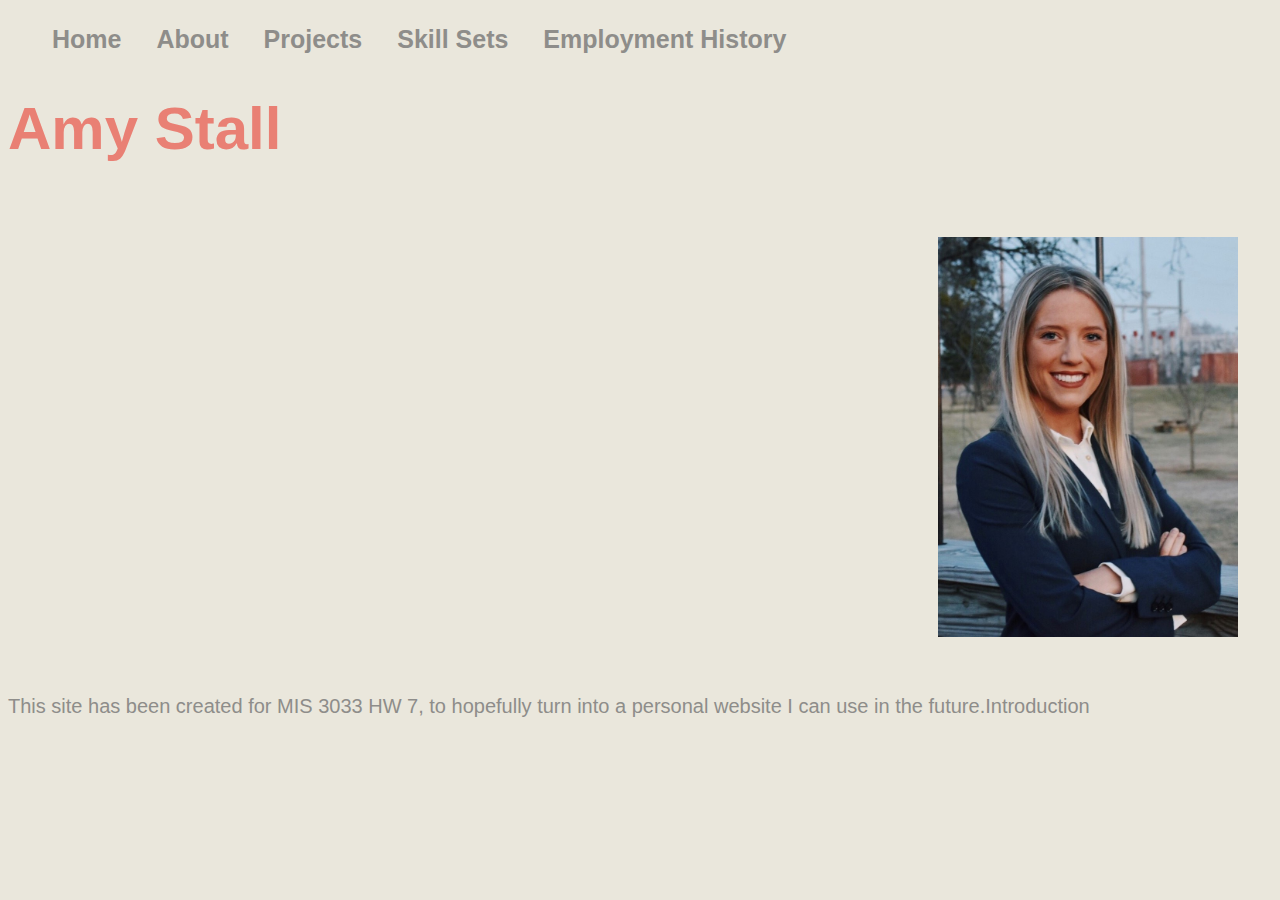
==== index.html @ f58e3aaa "home- image placement" ====
<!doctype html>
<html lang="en">
<head>
    <title>Amy Stall</title>
    <link rel="stylesheet" href="index.css" />
</head>
<body>
    <nav>
        <ul>
            <li>
                <a href="/">Home</a>
            </li>
            <li>
                <a href="/about">About</a>
            </li>
            <li>
                <a href="/projects">Projects</a>
            </li>
            <li>
                <a href="/skillsets">Skill Sets</a>
            </li>
            <li>
                <a href="/employmenthistory">Employment History</a>
            </li>

        </ul>
    </nav>
    <div id="name">
        <h1>Amy Stall</h1>
    </div>
    <div id="headshot">
        <img src="AmyStallHeadshot.jpg" width="300" height="400" />
    </div>
    <div id="purpose">
        <p>This site has been created for MIS 3033 HW 7, to hopefully turn into a personal website I can use in the future.</p>
    </div>
    <div id="intro">
        <p>Introduction</p>
    </div>
</body>
</html>
---- index.css ----
body {
    background-color: #EAE7DC;
    font-family: 'Gill Sans', 'Gill Sans MT', Calibri, 'Trebuchet MS', sans-serif;
}
nav{
    display:block;
}
ul{
    font-size: 25px;
    font-family:'Gill Sans', 'Gill Sans MT', Calibri, 'Trebuchet MS', sans-serif;
    list-style:none;
    font-weight: bold;
}
li{
    display:inline;
    margin-right: 20px;
    padding: 4px;
}
a{
    text-decoration:none;
    color: #8E8D8A;
}
a:hover{
    color:#E98074;
}
#name{
    font-size:30px;
    color:#E98074;
    font-family:'Gill Sans', 'Gill Sans MT', Calibri, 'Trebuchet MS', sans-serif;
}
#purpose {
    font-size: 20px;
    color: #8E8D8A;
    font-family: 'Gill Sans', 'Gill Sans MT', Calibri, 'Trebuchet MS', sans-serif;
    float: left;
}
#headshot{
    padding:4px;
    float:right;
    margin:30px;
}
#intro {
    font-size: 20px;
    color: #8E8D8A;
    font-family: 'Gill Sans', 'Gill Sans MT', Calibri, 'Trebuchet MS', sans-serif;
    float: left;
}
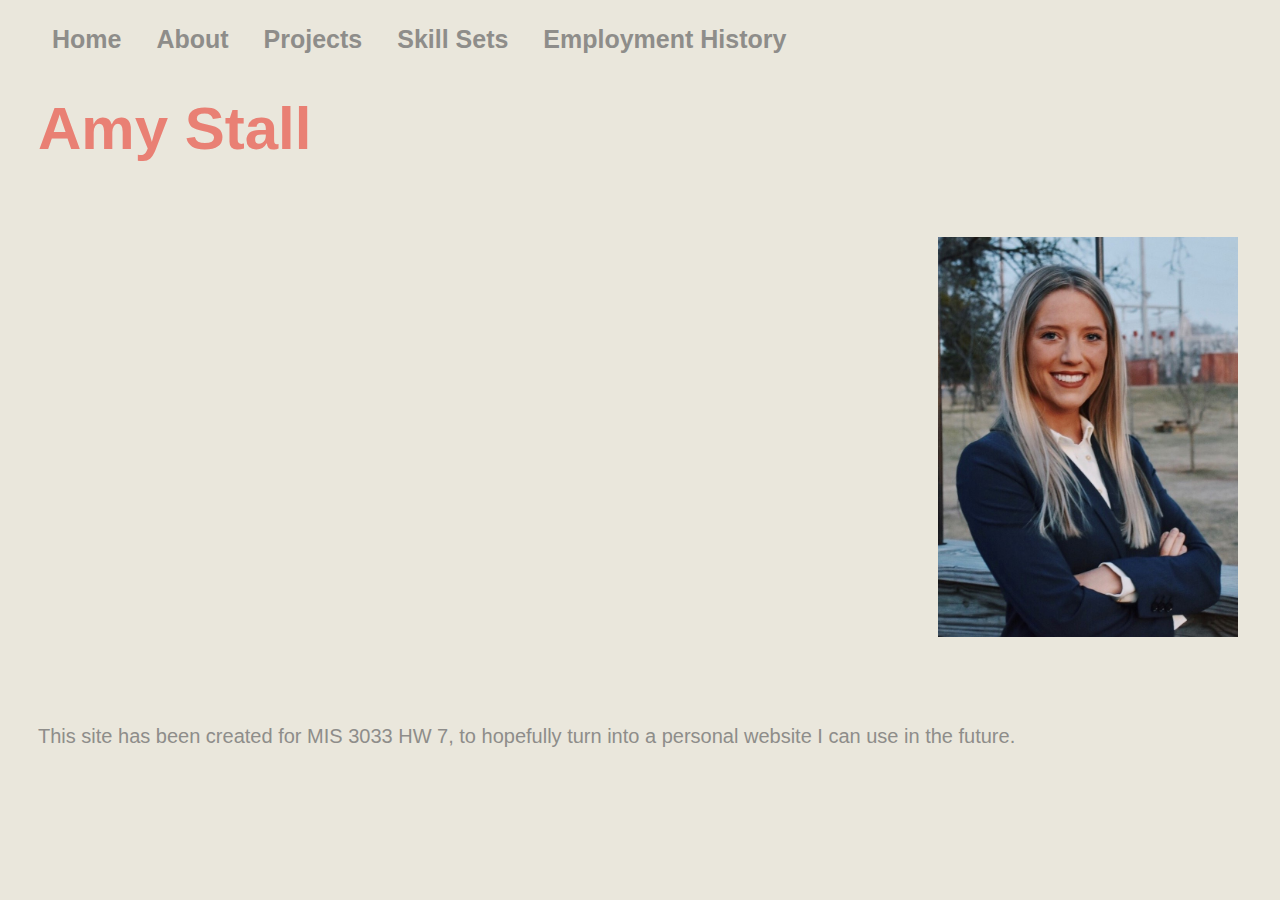
==== commit 42c53a86: "delete intro" ====
--- a/index.html
+++ b/index.html
@@ -34,8 +34,5 @@
     <div id="purpose">
         <p>This site has been created for MIS 3033 HW 7, to hopefully turn into a personal website I can use in the future.</p>
     </div>
-    <div id="intro">
-        <p>Introduction</p>
-    </div>
 </body>
 </html>
--- a/index.css
+++ b/index.css
@@ -24,6 +24,7 @@
     color:#E98074;
 }
 #name{
+    margin:30px;
     font-size:30px;
     color:#E98074;
     font-family:'Gill Sans', 'Gill Sans MT', Calibri, 'Trebuchet MS', sans-serif;
@@ -33,15 +34,10 @@
     color: #8E8D8A;
     font-family: 'Gill Sans', 'Gill Sans MT', Calibri, 'Trebuchet MS', sans-serif;
     float: left;
+    margin:30px;
 }
 #headshot{
     padding:4px;
     float:right;
     margin:30px;
-}
-#intro {
-    font-size: 20px;
-    color: #8E8D8A;
-    font-family: 'Gill Sans', 'Gill Sans MT', Calibri, 'Trebuchet MS', sans-serif;
-    float: left;
 }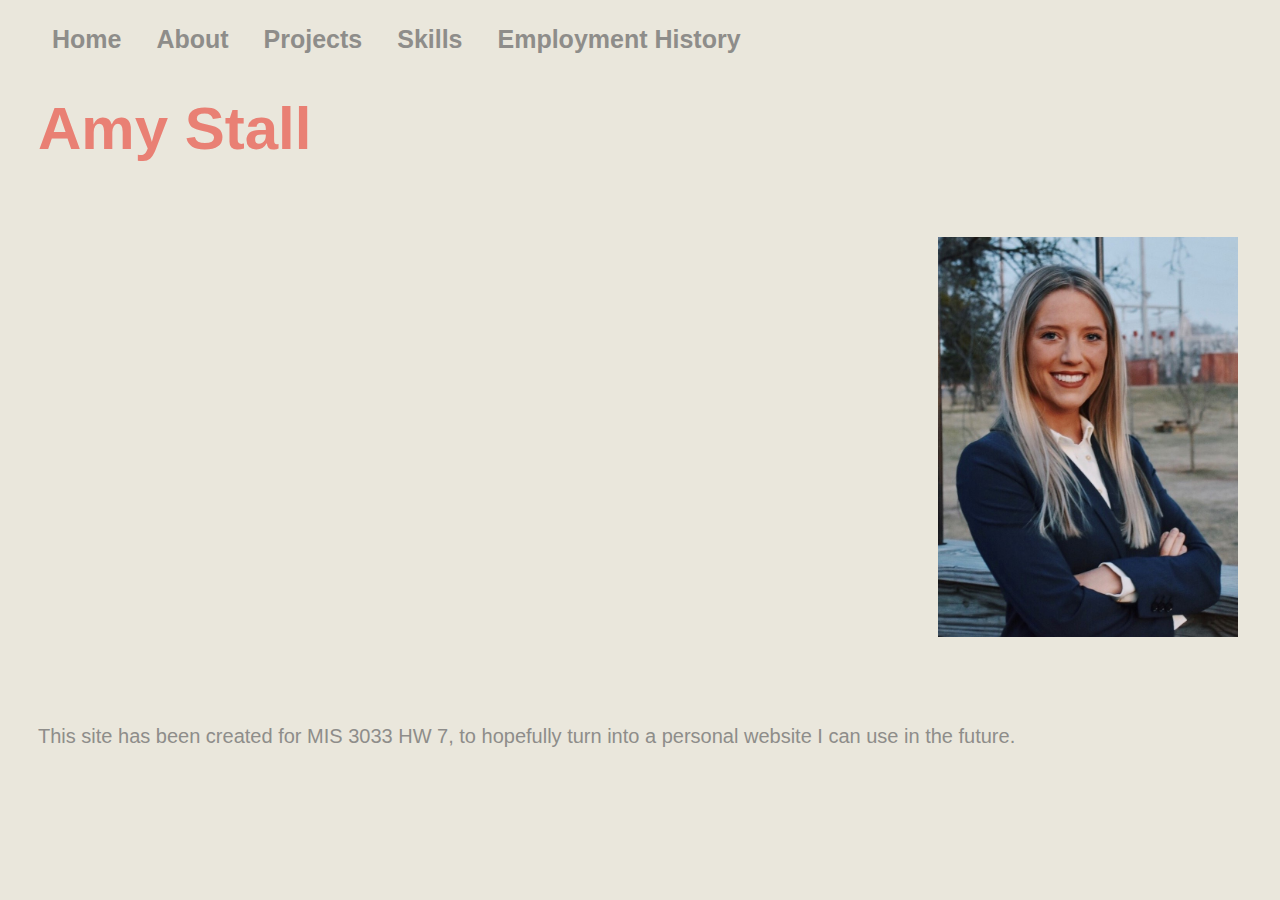
==== commit fa95138c: "skill sets to skills" ====
--- a/index.html
+++ b/index.html
@@ -17,7 +17,7 @@
                 <a href="/projects">Projects</a>
             </li>
             <li>
-                <a href="/skillsets">Skill Sets</a>
+                <a href="/skillsets">Skills</a>
             </li>
             <li>
                 <a href="/employmenthistory">Employment History</a>
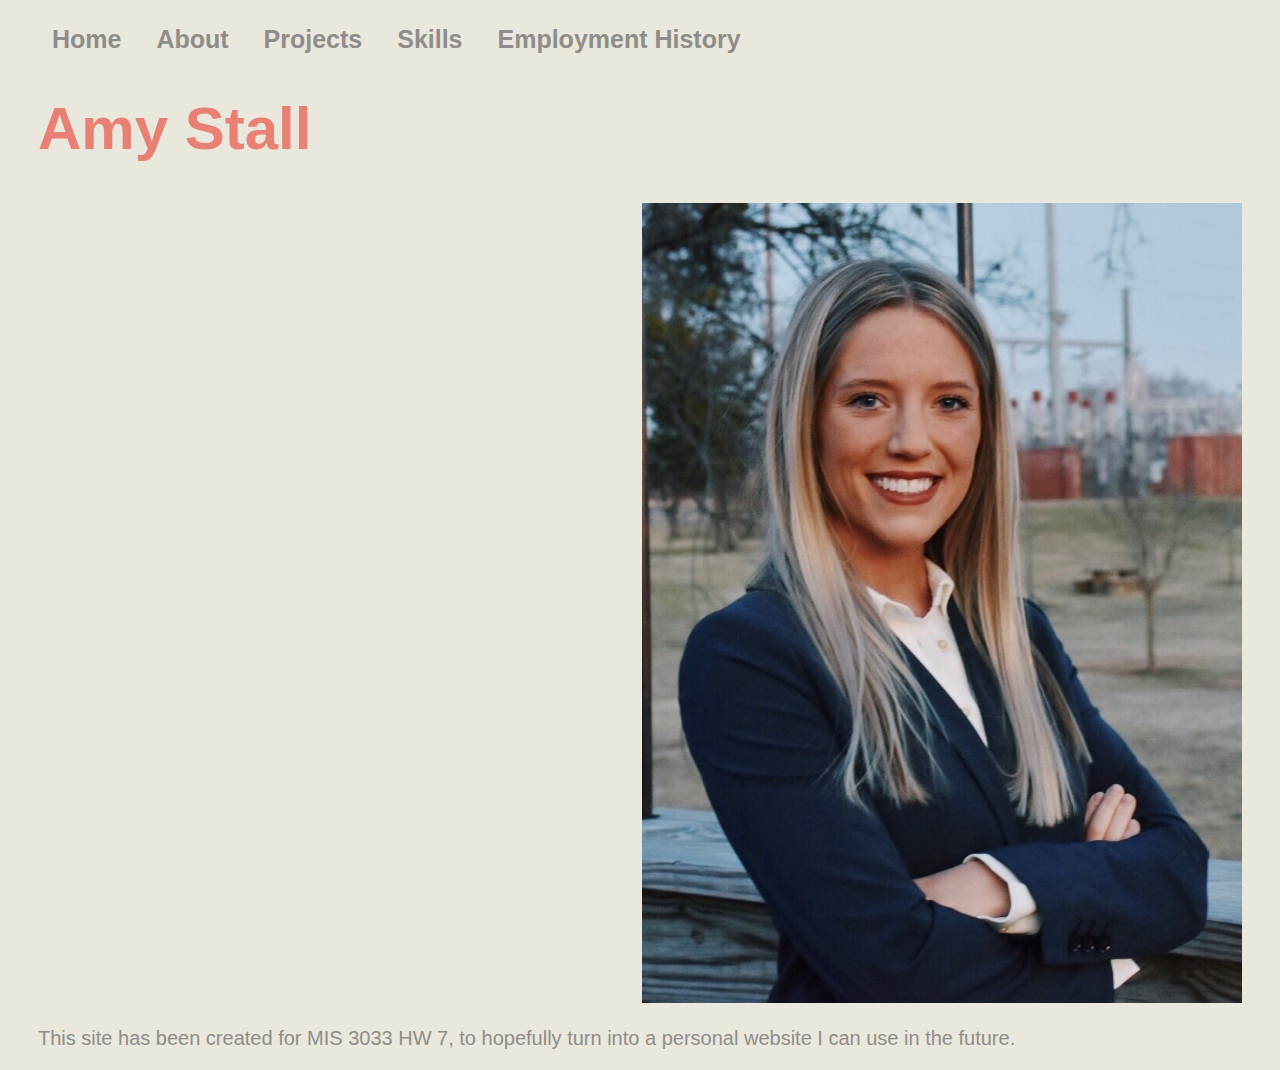
==== commit 71898baf: "enlarge picture" ====
--- a/index.html
+++ b/index.html
@@ -29,7 +29,7 @@
         <h1>Amy Stall</h1>
     </div>
     <div id="headshot">
-        <img src="AmyStallHeadshot.jpg" width="300" height="400" />
+        <img src="AmyStallHeadshot.jpg" width="600" height="800" />
     </div>
     <div id="purpose">
         <p>This site has been created for MIS 3033 HW 7, to hopefully turn into a personal website I can use in the future.</p>
--- a/index.css
+++ b/index.css
@@ -24,7 +24,7 @@
     color:#E98074;
 }
 #name{
-    margin:30px;
+    margin-left:30px;
     font-size:30px;
     color:#E98074;
     font-family:'Gill Sans', 'Gill Sans MT', Calibri, 'Trebuchet MS', sans-serif;
@@ -34,10 +34,9 @@
     color: #8E8D8A;
     font-family: 'Gill Sans', 'Gill Sans MT', Calibri, 'Trebuchet MS', sans-serif;
     float: left;
-    margin:30px;
+    margin-left:30px;
 }
 #headshot{
-    padding:4px;
     float:right;
-    margin:30px;
+    margin-right:30px;
 }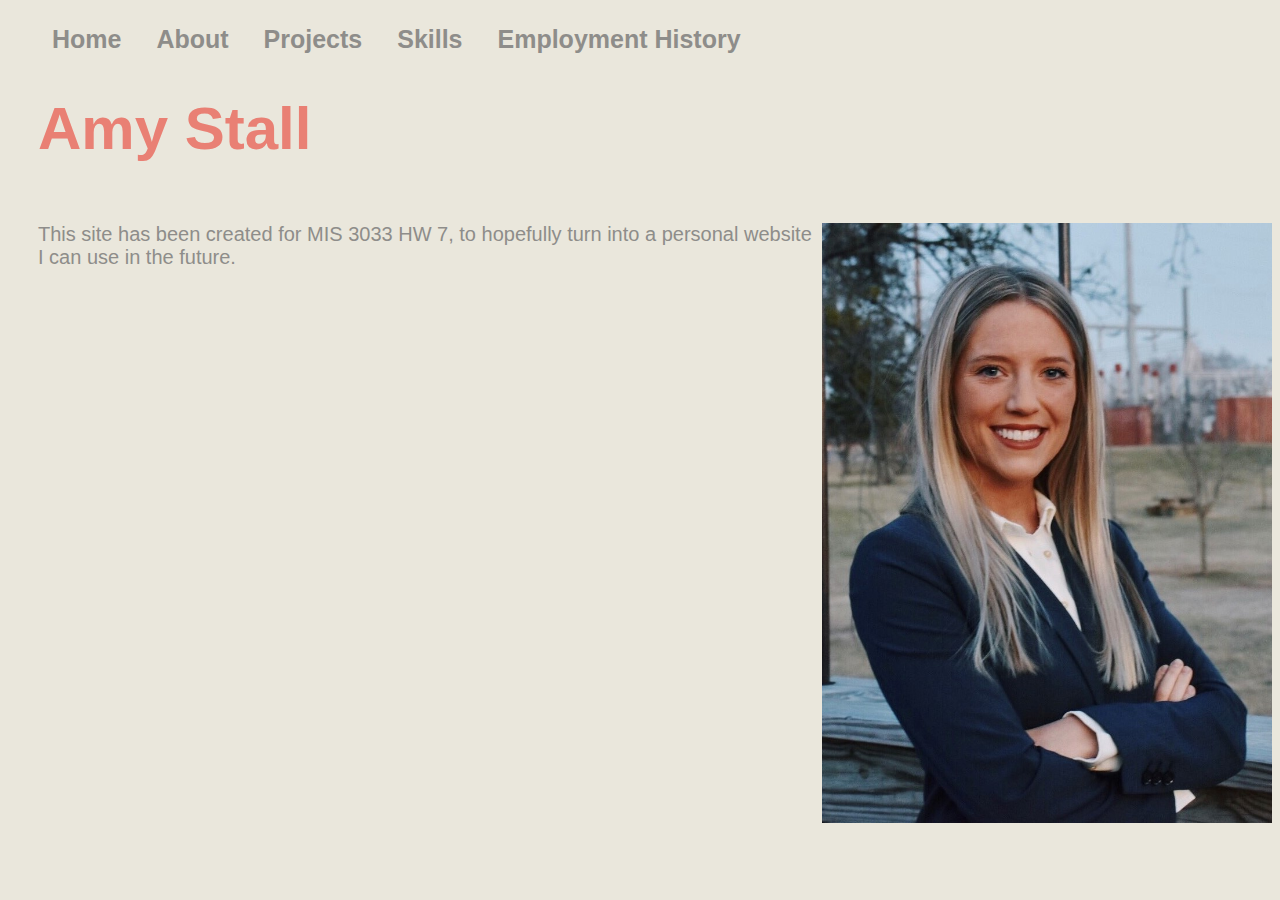
==== commit 67661243: "picture/purpose layout change" ====
--- a/index.html
+++ b/index.html
@@ -28,11 +28,11 @@
     <div id="name">
         <h1>Amy Stall</h1>
     </div>
-    <div id="headshot">
-        <img src="AmyStallHeadshot.jpg" width="600" height="800" />
-    </div>
     <div id="purpose">
-        <p>This site has been created for MIS 3033 HW 7, to hopefully turn into a personal website I can use in the future.</p>
+        <p>
+            <img src="AmyStallHeadshot.jpg" width="450" height="600" style="float:right" />
+            This site has been created for MIS 3033 HW 7, to hopefully turn into a personal website I can use in the future.
+        </p>
     </div>
 </body>
 </html>
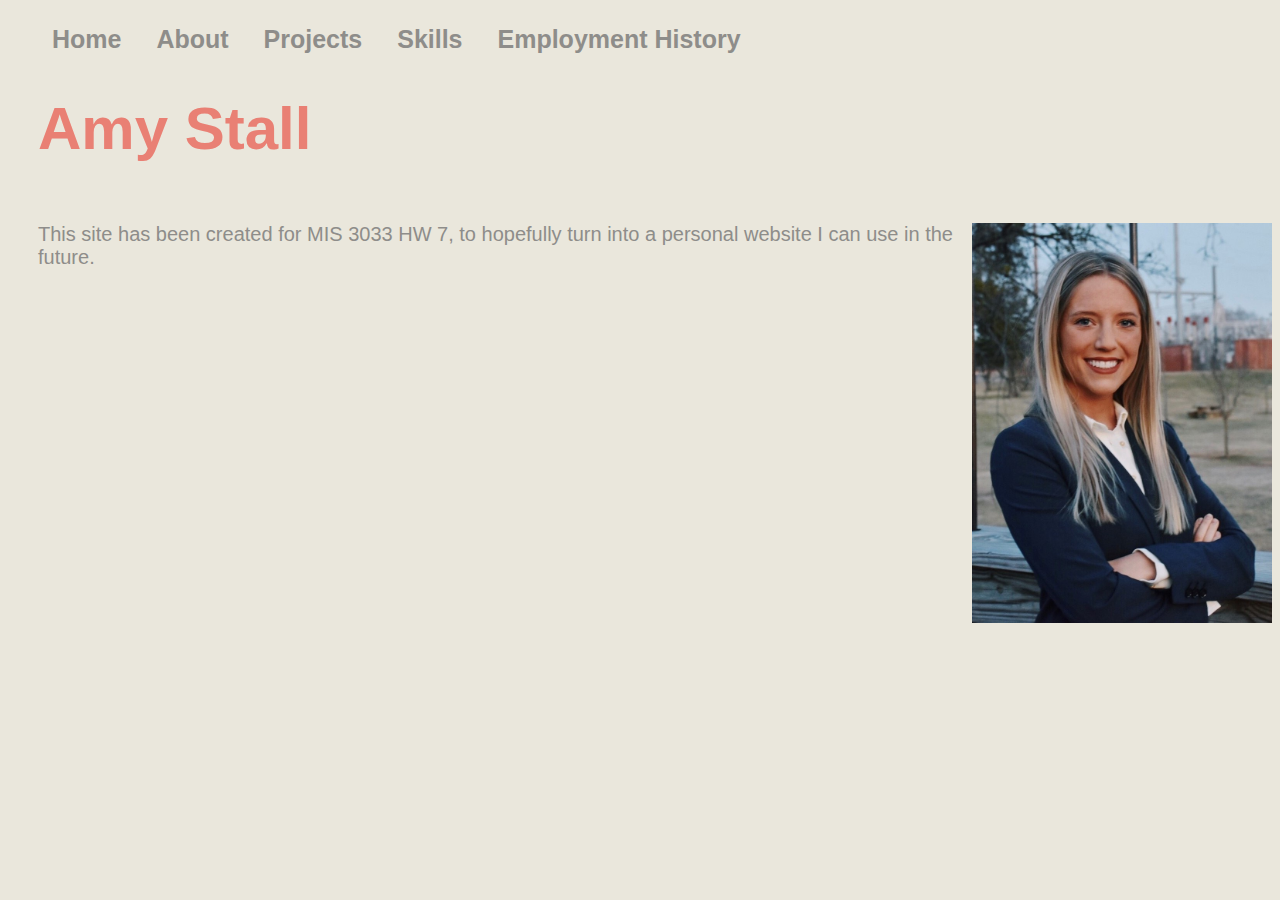
==== commit e8a4c7db: "add space between pic and p" ====
--- a/index.html
+++ b/index.html
@@ -30,8 +30,8 @@
     </div>
     <div id="purpose">
         <p>
-            <img src="AmyStallHeadshot.jpg" width="450" height="600" style="float:right" />
-            This site has been created for MIS 3033 HW 7, to hopefully turn into a personal website I can use in the future.
+            <img src="AmyStallHeadshot.jpg" width="300" height="400" style="float:right" />
+            This site has been created for MIS 3033 HW 7, to hopefully turn into a personal website I can use in the future.            
         </p>
     </div>
 </body>
--- a/index.css
+++ b/index.css
@@ -35,8 +35,4 @@
     font-family: 'Gill Sans', 'Gill Sans MT', Calibri, 'Trebuchet MS', sans-serif;
     float: left;
     margin-left:30px;
-}
-#headshot{
-    float:right;
-    margin-right:30px;
 }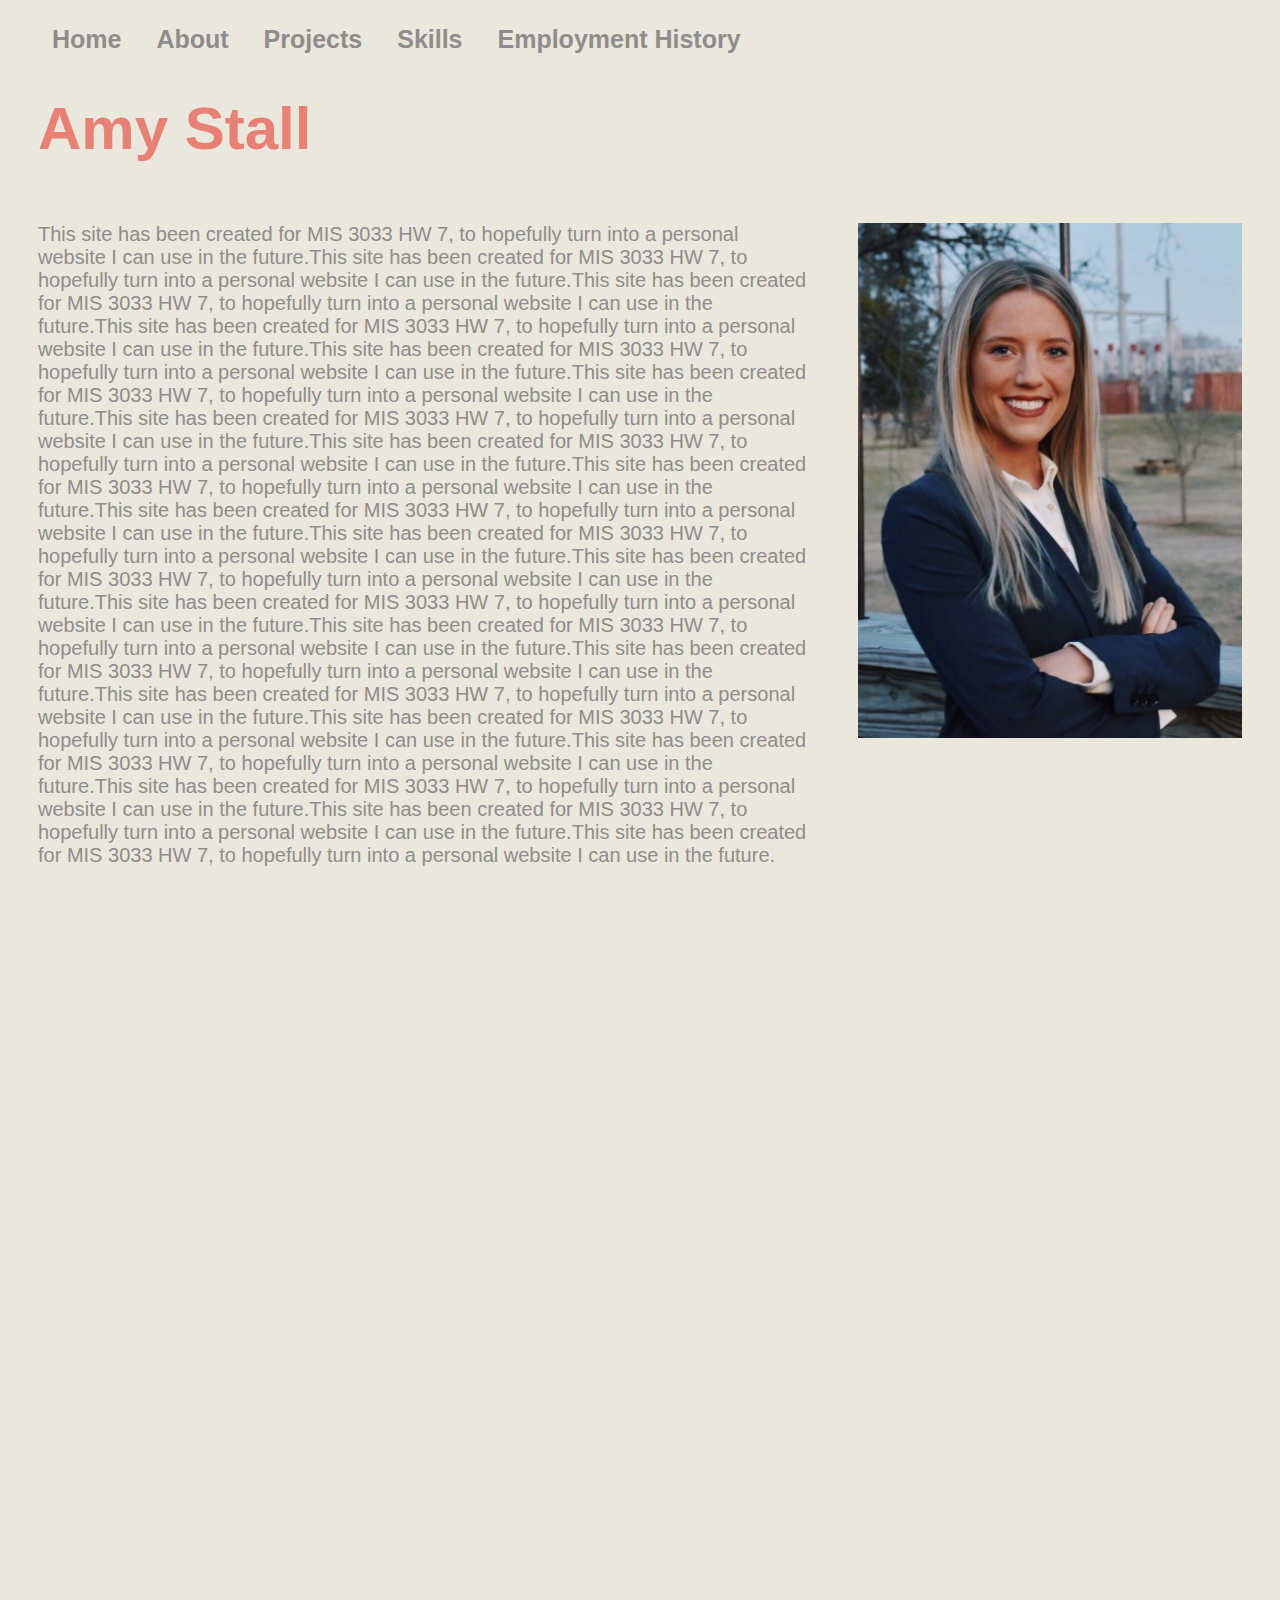
==== commit 999913e8: "index layout" ====
--- a/index.html
+++ b/index.html
@@ -30,8 +30,8 @@
     </div>
     <div id="purpose">
         <p>
-            <img src="AmyStallHeadshot.jpg" width="300" height="400" style="float:right" />
-            This site has been created for MIS 3033 HW 7, to hopefully turn into a personal website I can use in the future.            
+            <img src="AmyStallHeadshot.jpg" style="float:right;margin-left:50px; margin-bottom:900px;margin-right:30px;width:30vw" />
+            This site has been created for MIS 3033 HW 7, to hopefully turn into a personal website I can use in the future.This site has been created for MIS 3033 HW 7, to hopefully turn into a personal website I can use in the future.This site has been created for MIS 3033 HW 7, to hopefully turn into a personal website I can use in the future.This site has been created for MIS 3033 HW 7, to hopefully turn into a personal website I can use in the future.This site has been created for MIS 3033 HW 7, to hopefully turn into a personal website I can use in the future.This site has been created for MIS 3033 HW 7, to hopefully turn into a personal website I can use in the future.This site has been created for MIS 3033 HW 7, to hopefully turn into a personal website I can use in the future.This site has been created for MIS 3033 HW 7, to hopefully turn into a personal website I can use in the future.This site has been created for MIS 3033 HW 7, to hopefully turn into a personal website I can use in the future.This site has been created for MIS 3033 HW 7, to hopefully turn into a personal website I can use in the future.This site has been created for MIS 3033 HW 7, to hopefully turn into a personal website I can use in the future.This site has been created for MIS 3033 HW 7, to hopefully turn into a personal website I can use in the future.This site has been created for MIS 3033 HW 7, to hopefully turn into a personal website I can use in the future.This site has been created for MIS 3033 HW 7, to hopefully turn into a personal website I can use in the future.This site has been created for MIS 3033 HW 7, to hopefully turn into a personal website I can use in the future.This site has been created for MIS 3033 HW 7, to hopefully turn into a personal website I can use in the future.This site has been created for MIS 3033 HW 7, to hopefully turn into a personal website I can use in the future.This site has been created for MIS 3033 HW 7, to hopefully turn into a personal website I can use in the future.This site has been created for MIS 3033 HW 7, to hopefully turn into a personal website I can use in the future.This site has been created for MIS 3033 HW 7, to hopefully turn into a personal website I can use in the future.This site has been created for MIS 3033 HW 7, to hopefully turn into a personal website I can use in the future.
         </p>
     </div>
 </body>
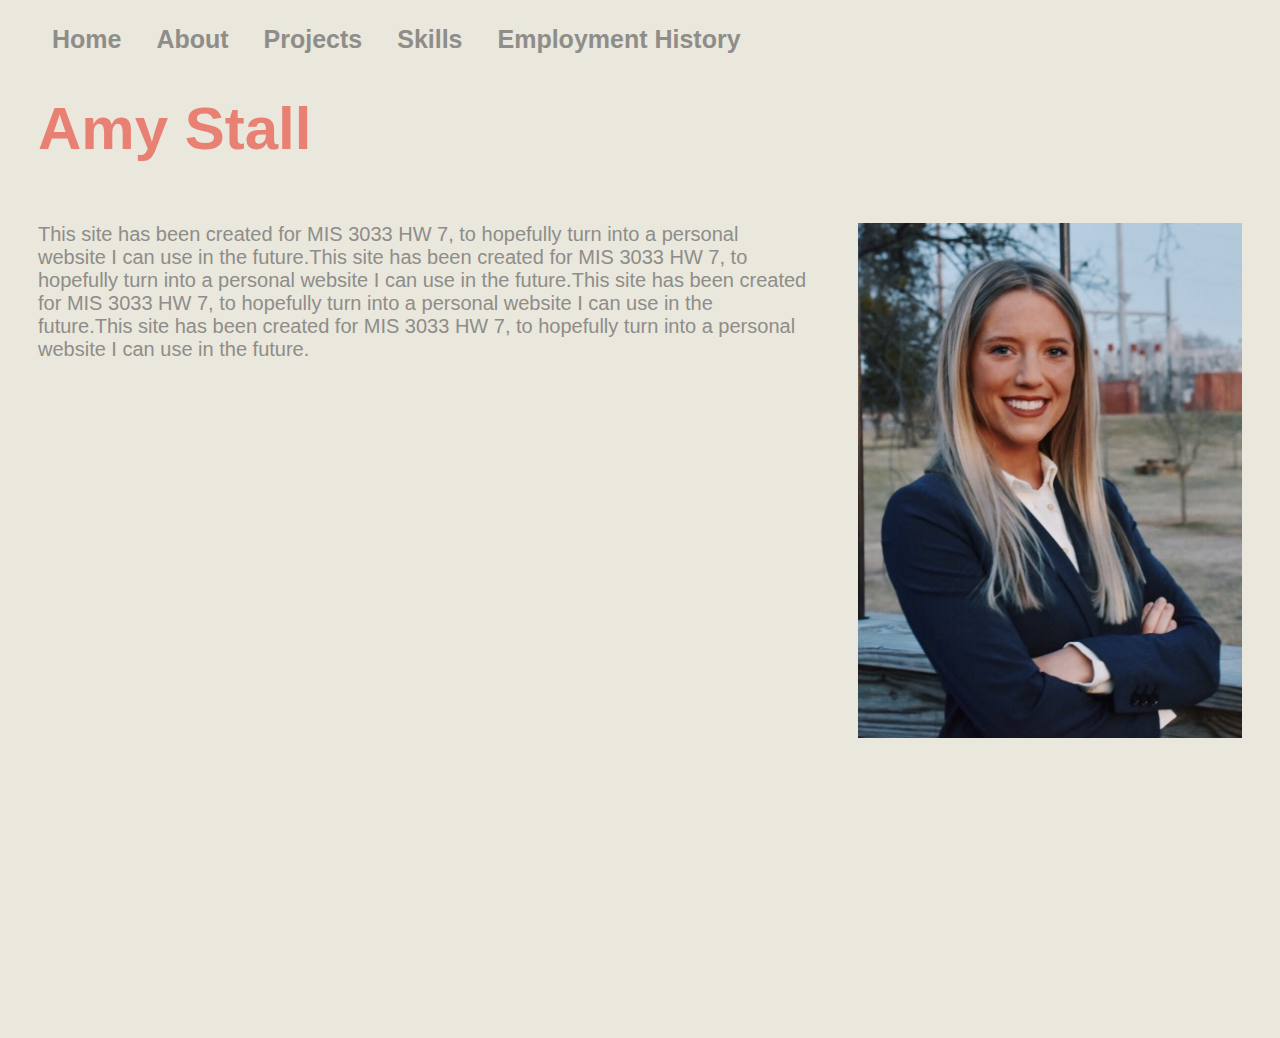
==== commit e1c49949: "index layout - pic margin" ====
--- a/index.html
+++ b/index.html
@@ -30,8 +30,8 @@
     </div>
     <div id="purpose">
         <p>
-            <img src="AmyStallHeadshot.jpg" style="float:right;margin-left:50px; margin-bottom:900px;margin-right:30px;width:30vw" />
-            This site has been created for MIS 3033 HW 7, to hopefully turn into a personal website I can use in the future.This site has been created for MIS 3033 HW 7, to hopefully turn into a personal website I can use in the future.This site has been created for MIS 3033 HW 7, to hopefully turn into a personal website I can use in the future.This site has been created for MIS 3033 HW 7, to hopefully turn into a personal website I can use in the future.This site has been created for MIS 3033 HW 7, to hopefully turn into a personal website I can use in the future.This site has been created for MIS 3033 HW 7, to hopefully turn into a personal website I can use in the future.This site has been created for MIS 3033 HW 7, to hopefully turn into a personal website I can use in the future.This site has been created for MIS 3033 HW 7, to hopefully turn into a personal website I can use in the future.This site has been created for MIS 3033 HW 7, to hopefully turn into a personal website I can use in the future.This site has been created for MIS 3033 HW 7, to hopefully turn into a personal website I can use in the future.This site has been created for MIS 3033 HW 7, to hopefully turn into a personal website I can use in the future.This site has been created for MIS 3033 HW 7, to hopefully turn into a personal website I can use in the future.This site has been created for MIS 3033 HW 7, to hopefully turn into a personal website I can use in the future.This site has been created for MIS 3033 HW 7, to hopefully turn into a personal website I can use in the future.This site has been created for MIS 3033 HW 7, to hopefully turn into a personal website I can use in the future.This site has been created for MIS 3033 HW 7, to hopefully turn into a personal website I can use in the future.This site has been created for MIS 3033 HW 7, to hopefully turn into a personal website I can use in the future.This site has been created for MIS 3033 HW 7, to hopefully turn into a personal website I can use in the future.This site has been created for MIS 3033 HW 7, to hopefully turn into a personal website I can use in the future.This site has been created for MIS 3033 HW 7, to hopefully turn into a personal website I can use in the future.This site has been created for MIS 3033 HW 7, to hopefully turn into a personal website I can use in the future.
+            <img src="AmyStallHeadshot.jpg" style="float:right;margin-left:50px; margin-bottom:300px;margin-right:30px;width:30vw" />
+            This site has been created for MIS 3033 HW 7, to hopefully turn into a personal website I can use in the future.This site has been created for MIS 3033 HW 7, to hopefully turn into a personal website I can use in the future.This site has been created for MIS 3033 HW 7, to hopefully turn into a personal website I can use in the future.This site has been created for MIS 3033 HW 7, to hopefully turn into a personal website I can use in the future.
         </p>
     </div>
 </body>
